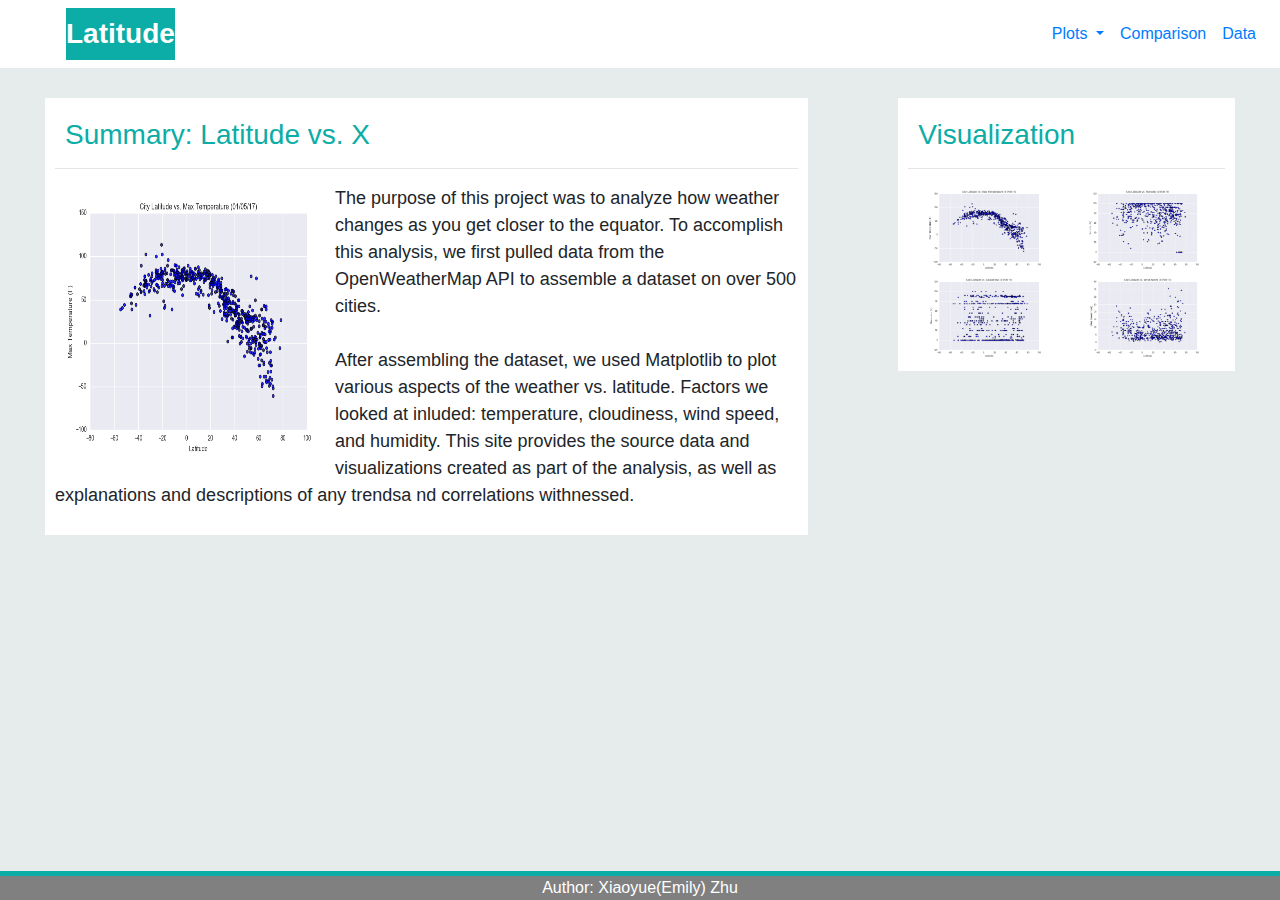
==== index.html @ 4253323f "index/home page" ====
<!DOCTYPE html>
<html lang="en">

<head>
  <meta charset="UTF-8">
  <title>Home Page</title>
  <link rel="stylesheet" href="https://stackpath.bootstrapcdn.com/bootstrap/4.3.1/css/bootstrap.min.css" integrity="sha384-ggOyR0iXCbMQv3Xipma34MD+dH/1fQ784/j6cY/iJTQUOhcWr7x9JvoRxT2MZw1T" crossorigin="anonymous">
  <link rel="stylesheet" href="style.css">

  <script src="https://code.jquery.com/jquery-3.3.1.slim.min.js" integrity="sha384-q8i/X+965DzO0rT7abK41JStQIAqVgRVzpbzo5smXKp4YfRvH+8abtTE1Pi6jizo" crossorigin="anonymous"></script>
  <script src="https://cdnjs.cloudflare.com/ajax/libs/popper.js/1.14.7/umd/popper.min.js" integrity="sha384-UO2eT0CpHqdSJQ6hJty5KVphtPhzWj9WO1clHTMGa3JDZwrnQq4sF86dIHNDz0W1" crossorigin="anonymous"></script>
  <script src="https://stackpath.bootstrapcdn.com/bootstrap/4.3.1/js/bootstrap.min.js" integrity="sha384-JjSmVgyd0p3pXB1rRibZUAYoIIy6OrQ6VrjIEaFf/nJGzIxFDsf4x0xIM+B07jRM" crossorigin="anonymous"></script>
</head>

<body>
  <nav class="navbar navbar-expand-lg nav-custom-small">
      
    
    <a class="navbar-brand" style="background-color: #0BADA6; color:white; margin-left:50px; font-weight:600;
      font-size:1.75rem;" href="./index.html"><span>Latitude</span>
    </a>

    <button class="navbar-toggler ml-auto custom-toggler" type="button" data-toggle="collapse" data-target="#navbarNavDropdown" aria-controls=" navbarNavDropdown" aria-expanded="false" aria-label="Toggle navigation">
      <span class="navbar-toggler-icon custom-toggler"></span>
    </button>
     
      

    <div class="collapse navbar-collapse" id="navbarNavDropdown">
      <ul class="navbar-nav ml-auto">
        <li class="nav-item active dropdown">
          <a class="nav-link dropdown-toggle" href="#" id="navbarDropdownMenuLink" data-toggle="dropdown" aria-haspopup="true" aria-expanded="false">
              Plots
          </a>
          <ul class="dropdown-menu" aria-labelledby="navbarDropdownMenuLink">
            <li><a class="dropdown-item" href="./Max-Temp.html">Max Temperature</a></li>
            <li><a class="dropdown-item" href="./Humidity.html">Humidity</a></li>
            <li><a class="dropdown-item" href="./Cloudiness.html">Cloudiness</a></li>
            <li><a class="dropdown-item" href="./wind-speed.html">Wind Speed</a></li>
          </ul>
        </li>
        <li class="nav-item active">
          <a class="nav-link" href="./comparison.html">Comparison</a>
        </li>
        <li class="nav-item active">
          <a class="nav-link" href="./data.html">Data</a>
        </li>
       </ul>
    </div>
    
      
  </nav>
  

  <div class="container-fluid">
    <div class="row">
      <div class="col-sm-12 col-lg-8 col-xl-8">
        <div class="box white">
          <h3 class="blue">Summary: Latitude vs. X</h3>
          <hr>
          <div class="float-left">
            <img src="Fig1.png" class="myImage" alt="1st pic">
          </div>
          
          <p>The purpose of this project was to analyze how weather changes as you get closer to the equator. To accomplish this analysis,
            we first pulled data from the OpenWeatherMap API to assemble a dataset on over 500 cities.
            <br>
            <br>
             After assembling the dataset, we used Matplotlib to plot various aspects of the weather vs. latitude. Factors we looked at
             inluded: temperature, cloudiness, wind speed, and humidity. This site provides the source data and visualizations created
             as part of the analysis, as well as explanations and descriptions of any trendsa nd correlations withnessed.
          </p>
        </div>
      </div>
    
  
      <div class="col-sm-12 col-lg-4 col-xl-4">
        <div class="box white">
          <h3 class="blue">Visualization</h3>
          <hr>
          <div class="container-fluid">
            <div class="row">
              <div class="col-sm-3 col-lg-6">
                <a href="./Max-Temp.html"><img src="Fig1.png" witdth="60" height="100" alt="max-temp"></a>
              </div>
              <div class="col-sm-3 col-lg-6">
                <a href="./Humidity.html"><img src="Fig2.png" witdth="60" height="100" alt="humidity"></a>
              </div>
              <div class="col-sm-3 col-lg-6">
                <a href="./Cloudiness.html"><img src="Fig3.png" witdth="60" height="100" alt="cloud"></a>
              </div>
              <div class="col-sm-3 col-lg-6">
                <a href="./wind-speed.html"><img src="Fig4.png" witdth="60" height="100" alt="windspeed"></a>
              </div>
            </div>
          </div>
        </div>
      </div>
    </div>
 </div>
 
</body>

<footer>
  <hr style="height:5px;border-width:0;color:#0BADA6;background-color:#0BADA6" class="hrfooter">
  <div class="footer">
    <div>Author: Xiaoyue(Emily) Zhu</div>
  </div>

</footer> 

</html>
---- style.css ----
body{
  background-color: #E6EBEB;
}

img {
  width: 100%;
  height: auto;
}

.img-border {
  border: 3px solid #0BADA6;
}

.myImage {
  width: 280px;
  height: 280px;
}

h3{
  margin: 10px;
}

p {
  font-weight: normal;
  font-size:large;
}

.box {
  min-height: 50px;
  padding: 10px;
  margin: 30px;
  font-weight: 800;
}


.white {
  background:white;
}

.blue{
  color:#0BADA6
}

footer {
  position: fixed;
  left: 0;
  bottom: 0;
  width: 100%;

}
.footer {
  text-align: center;
  background-color: grey;
  color: white;
}

.hrfooter {
  margin-top: 0;
  margin-bottom: 0;
}
/* Set the border color */ 
          
.custom-toggler.navbar-toggler { 
  border-color: white; 
} 
/* Setting the stroke to green using rgb values (0, 128, 0) */ 

.custom-toggler.navbar-toggler-icon { 
  background-image: url( 
"data:image/svg+xml;charset=utf8,%3Csvg viewBox='0 0 32 32' xmlns='http://www.w3.org/2000/svg'%3E%3Cpath stroke='rgba(0, 128, 0, 0.8)' stroke-width='2' stroke-linecap='round' stroke-miterlimit='10' d='M4 8h24M4 16h24M4 24h24'/%3E%3C/svg%3E"); 
} 

.nav-custom-small {
  background-color: white;
}

@media (max-width:991px) {
  .nav-custom-small {
    background-color: #0BADA6;
  }
}
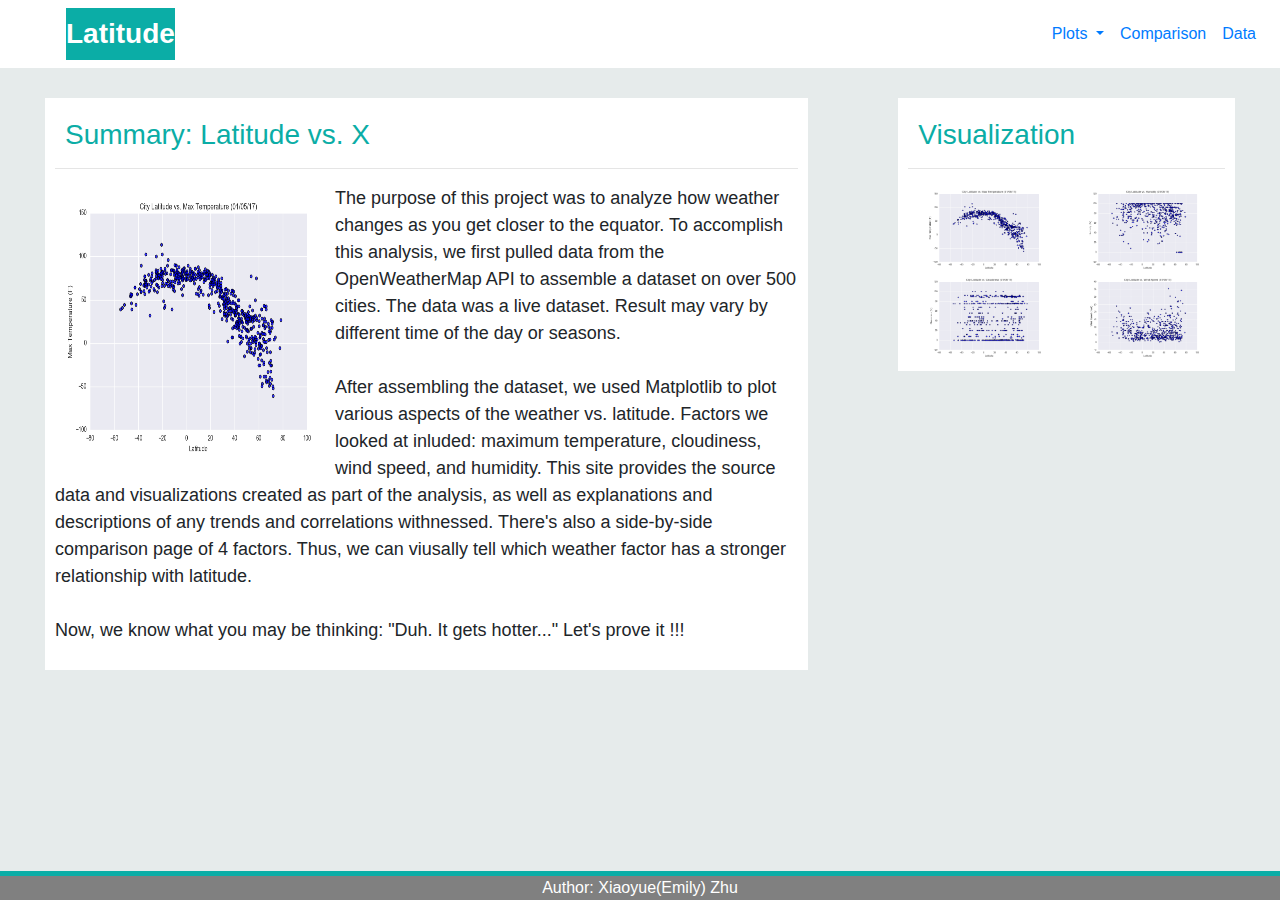
==== commit ddce50dd: "update summary content" ====
--- a/index.html
+++ b/index.html
@@ -63,12 +63,18 @@
           </div>
           
           <p>The purpose of this project was to analyze how weather changes as you get closer to the equator. To accomplish this analysis,
-            we first pulled data from the OpenWeatherMap API to assemble a dataset on over 500 cities.
+            we first pulled data from the OpenWeatherMap API to assemble a dataset on over 500 cities. The data was a live dataset. Result may vary
+            by different time of the day or seasons.
             <br>
             <br>
              After assembling the dataset, we used Matplotlib to plot various aspects of the weather vs. latitude. Factors we looked at
-             inluded: temperature, cloudiness, wind speed, and humidity. This site provides the source data and visualizations created
-             as part of the analysis, as well as explanations and descriptions of any trendsa nd correlations withnessed.
+             inluded: maximum temperature, cloudiness, wind speed, and humidity. This site provides the source data and visualizations created
+             as part of the analysis, as well as explanations and descriptions of any trends and correlations withnessed. There's also a
+             side-by-side comparison page of 4 factors. Thus, we can viusally tell which weather factor has a stronger relationship with latitude.
+            <br>
+            <br>
+            Now, we know what you may be thinking: "Duh. It gets hotter..."
+            Let's prove it !!!
           </p>
         </div>
       </div>
